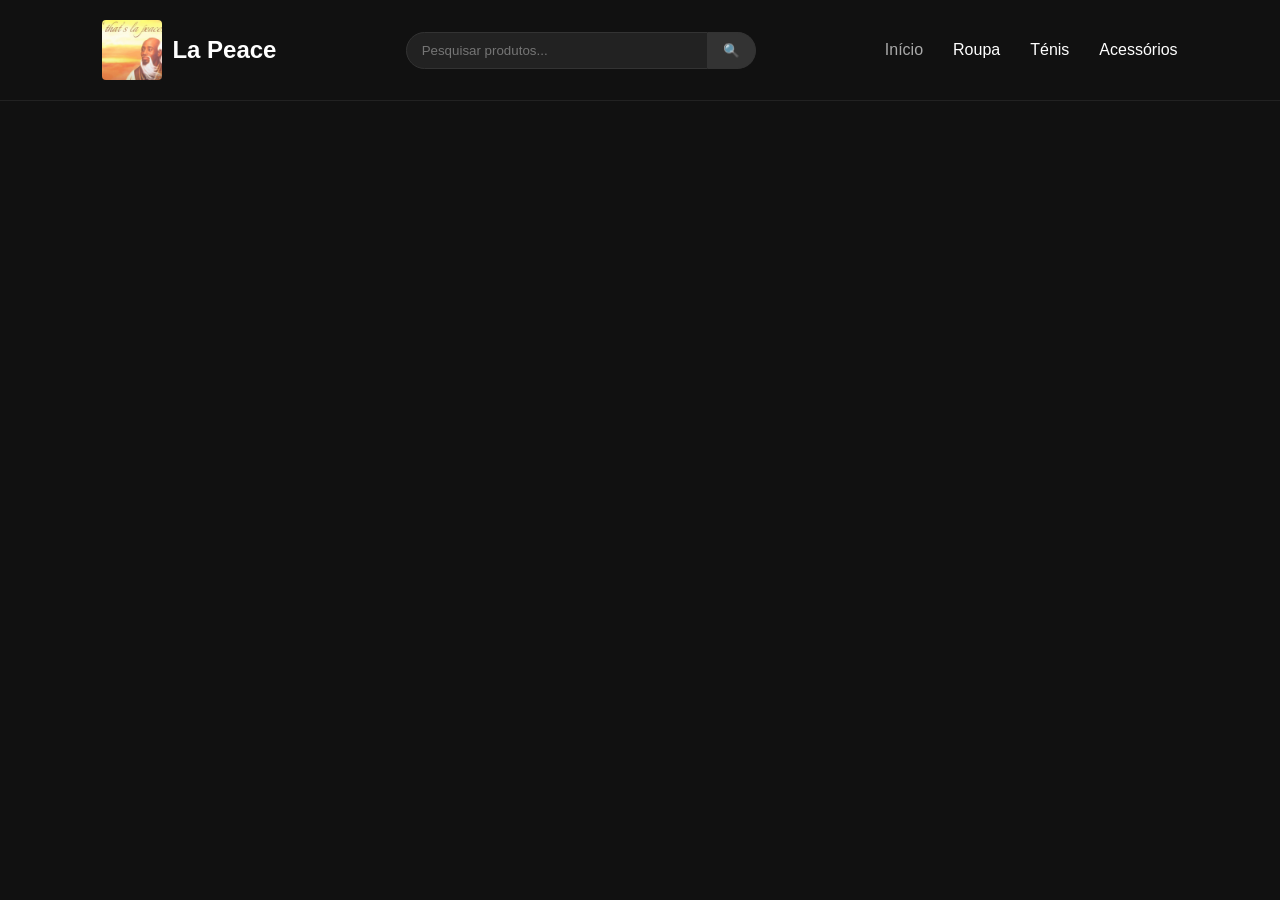
==== acessorios.html @ 47e1eea8 "Add files via upload" ====
<!DOCTYPE html>
<html lang="pt">

<head>
    <meta charset="UTF-8">
    <meta name="viewport" content="width=device-width, initial-scale=1.0">
    <title>La Peace | Loja Oficial</title>
    <link rel="stylesheet" href="style.css">
    <link rel="preconnect" href="https://fonts.googleapis.com">
    <link rel="preconnect" href="https://fonts.gstatic.com" crossorigin>
    <link href="https://fonts.googleapis.com/css2?family=Poppins:wght@300;400;600;700&display=swap" rel="stylesheet">
</head>

<body>

    
    <header>
        <div class="logo">
            <img src="peace.jpg" alt="Logo Peace">
            <h1>La Peace</h1>
        </div>

        
        <div class="search-box">
            <form action="#" method="GET">
                <input type="text" placeholder="Pesquisar produtos..." name="search">
                <button type="submit">🔍</button>
            </form>
        </div>

        
        <nav>
            <a href="index.html" class="active">Início</a>
            <a href="roupa.html">Roupa</a>
            <a href="tenis.html">Ténis</a>
            <a href="acessorios.html">Acessórios</a>
        </nav>
    </header>
---- style.css ----
* {
    margin: 0;
    padding: 0;
    box-sizing: border-box;
}

body {
    font-family: Arial, sans-serif;
    background-color: #111; 
    color: #fff;
}


header {
    background-color: #111;
    color: white;
    display: flex;
    justify-content: space-between;
    align-items: center;
    padding: 20px 8%;
    border-bottom: 1px solid #222;
}

.logo {
    display: flex;
    align-items: center;
    gap: 10px;
}

.logo img {
    width: 60px;
    height: 60px;
    object-fit: cover;
    border-radius: 4px;
}

.logo h1 {
    font-size: 24px;
}


.search-box {
    flex: 0 1 350px;
    margin: 0 20px;
}

.search-box form {
    display: flex;
}

.search-box input {
    width: 100%;
    padding: 10px 15px;
    background-color: #222;
    border: 1px solid #333;
    border-radius: 20px 0 0 20px;
    color: white;
    outline: none;
}

.search-box button {
    padding: 10px 15px;
    background-color: #333;
    border: 1px solid #333;
    border-left: none;
    border-radius: 0 20px 20px 0;
    color: white;
    cursor: pointer;
}

.search-box button:hover {
    background-color: #444;
}


nav {
    display: flex;
    gap: 30px;
}

nav a {
    color: white;
    text-decoration: none;
    font-size: 16px;
    transition: color 0.3s ease; 
}

nav a:hover, nav a.active {
    color: #aaa;
}


.hero {
    height: 500px;
    background-image: 
        linear-gradient(
            rgba(0, 0, 0, 0.5),
            rgba(0, 0, 0, 0.7)
        ),
        url("https://images.unsplash.com/photo-1441986300917-64674bd600d8?q=80&w=1600&auto=format&fit=crop");
    background-size: cover;
    background-position: center;
    display: flex;
    align-items: center;
    justify-content: center;
    text-align: center;
    padding: 0 8%;
    color: white;
}

.hero-content {
    max-width: 600px;
}

.hero h2 {
    font-size: 48px;
    line-height: 1.1;
    margin-bottom: 15px;
}

.hero p {
    font-size: 18px;
    margin-bottom: 25px;
    color: #ccc;
}

.hero-button, .btn-primary {
    display: inline-block;
    background-color: white;
    color: #111;
    padding: 15px 30px;      
    font-size: 20px;          
    text-decoration: none;
    font-weight: bold;
    border-radius: 20px;      
    transition: all 0.3s ease;
}

.hero-button:hover, .btn-primary:hover {
    background-color: #ddd;
    transform: scale(1.05);   
}

.container {
    max-width: 1200px;
    margin: 50px auto;
    padding: 0 20px;
}

.section-title {
    font-size: 28px;
    margin-bottom: 30px;
    text-align: center;
}

.categories-grid {
    display: grid;
    grid-template-columns: repeat(auto-fit, minmax(280px, 1fr));
    gap: 25px;
}

.category-card {
    position: relative;
    height: 320px;
    border-radius: 12px;
    overflow: hidden;
    text-decoration: none;
    color: white;
    display: flex;
    align-items: flex-end;
    padding: 25px;
    transition: transform 0.3s ease;
}

.category-card:hover {
    transform: translateY(-8px);
}

.card-bg {
    position: absolute;
    top: 0;
    left: 0;
    width: 100%;
    height: 100%;
    background-size: cover;
    background-position: center;
    transition: transform 0.5s ease;
    z-index: 1;
}

.category-card:hover .card-bg {
    transform: scale(1.08);
}

.category-card::after {
    content: '';
    position: absolute;
    top: 0;
    left: 0;
    width: 100%;
    height: 100%;
    background: linear-gradient(to top, rgba(0,0,0,0.85), transparent);
    z-index: 2;
}

.card-content {
    position: relative;
    z-index: 3;
}

.card-content h3 {
    font-size: 24px;
    margin-bottom: 5px;
}

.card-content span {
    font-size: 14px;
    color: #ddd;
}


footer {
    text-align: center;
    padding: 25px;
    background-color: #111;
    color: #666;
    border-top: 1px solid #222;
    margin-top: 50px;
}


@media (max-width: 768px) {
    header {
        flex-direction: column;
        gap: 15px;
    }

    .search-box {
        width: 100%;
        margin: 10px 0;
    }

    .hero h2 {
        font-size: 36px;
    }
}

.info-section {
    background-color: #161616;
    border-top: 1px solid #222;
    padding: 20px 8%;
    margin-top: 30px;
}

.info-container {
    max-width: 300px;
    margin: 0 auto;
    display: grid;
    grid-template-columns: repeat(auto-fit, minmax(250px, 1fr));
    gap: 40px;
}

.info-column h3 {
    font-size: 1.2rem;
    margin-bottom: 20px;
    color: #fff;
    border-bottom: 2px solid #333;
    padding-bottom: 8px;
    display: inline-block;
}

.info-column p, .info-column li {
    font-size: 0.95rem;
    color: #bbb;
    margin-bottom: 12px;
    line-height: 1.5;
}

.info-column ul {
    list-style: none;
}

.info-column a {
    color: #bbb;
    text-decoration: none;
    transition: color 0.3s;
}

.info-column a:hover {
    color: #fff;
}

.social-links {
    display: flex;
    gap: 15px;
    margin-top: 15px;
}

.social-links a {
    background-color: #222;
    padding: 8px 15px;
    border-radius: 20px;
    font-size: 0.85rem;
    color: #fff;
    border: 1px solid #333;
    transition: background 0.3s, border-color 0.3s;
}

.social-links a:hover {
    background-color: #333;
    border-color: #555;
}

.email-link {
    color: inherit;          
    text-decoration: none;   
}

.email-link:hover {
    color: #fff;             
}
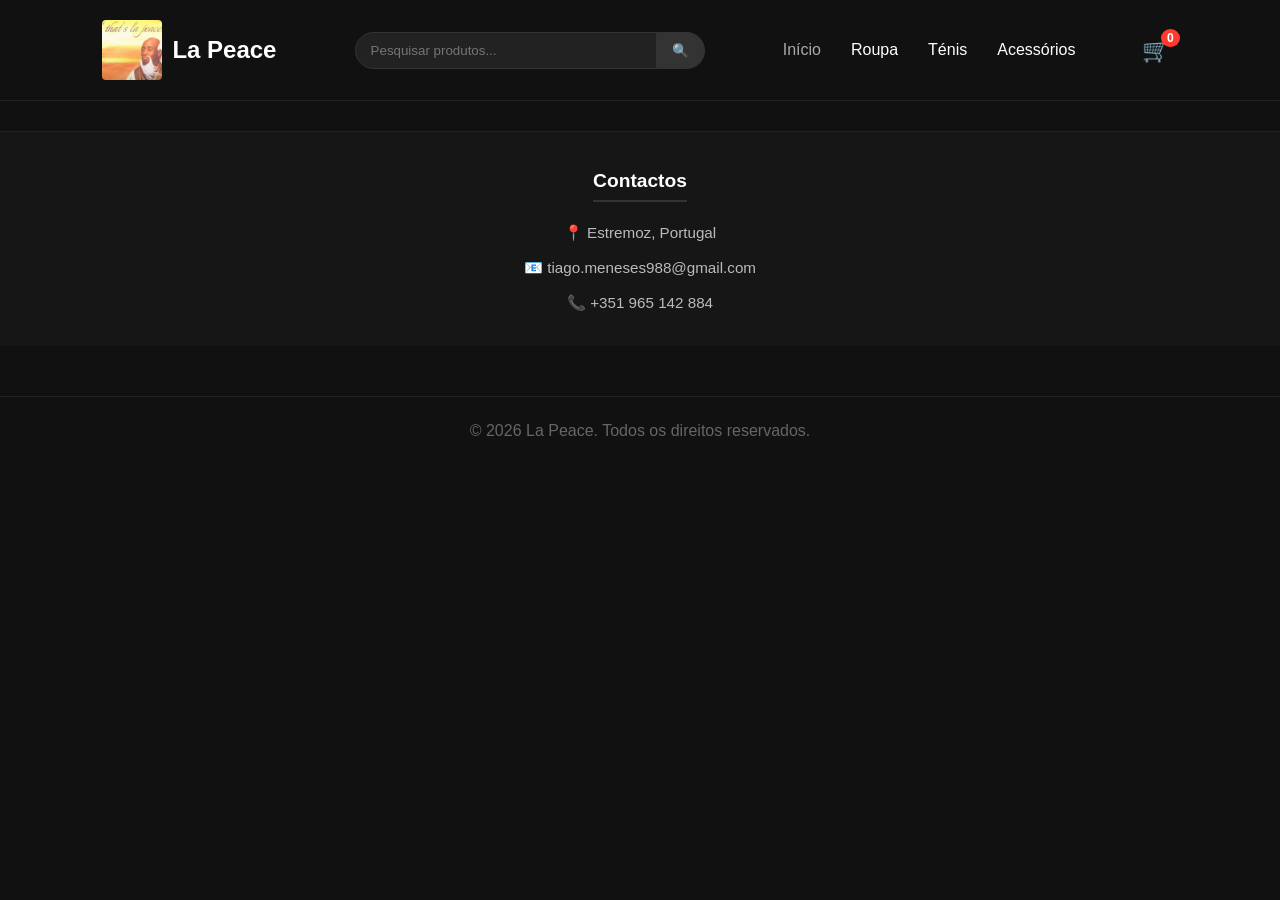
==== commit 69db61e2: "Add files via upload" ====
--- a/acessorios.html
+++ b/acessorios.html
@@ -35,4 +35,35 @@
             <a href="tenis.html">Ténis</a>
             <a href="acessorios.html">Acessórios</a>
         </nav>
-    </header>+
+        <div class="cart-box">
+            <a href="carrinho.html" class="cart-icon" title="Ver Carrinho">
+                🛒
+                <span class="cart-count">0</span>
+            </a>
+        </div>
+
+    </header>
+
+<section class="info-section">
+
+            <div class="info-column" style="text-align: center;">
+        <br>
+        <h3>Contactos</h3>
+        <p>📍 Estremoz, Portugal</p>
+        <p>📧 <a href="mailto:tiago.meneses988@gmail.com" style="color: inherit; text-decoration: none;">tiago.meneses988@gmail.com</a></p>
+        <p>📞 +351 965 142 884</p>
+    </div>
+
+            </div>
+        </div>
+    </section>
+
+    <footer>
+        <p>&copy; 2026 La Peace. Todos os direitos reservados.</p>
+    </footer>
+
+</body>
+
+</html>
+
--- a/style.css
+++ b/style.css
@@ -19,6 +19,38 @@
     align-items: center;
     padding: 20px 8%;
     border-bottom: 1px solid #222;
+}
+
+.cart-box {
+    display: flex;
+    align-items: center;
+}
+
+.cart-icon {
+    position: relative;
+    font-size: 1.4rem;
+    color: white;
+    text-decoration: none;
+    padding: 8px;
+    transition: transform 0.2s;
+}
+
+.cart-icon:hover {
+    transform: scale(1.1);
+}
+
+.cart-count {
+    position: absolute;
+    top: 0px;
+    right: -2px;
+    background-color: #ff3b30;
+    color: white;
+    font-size: 0.75rem;
+    font-weight: bold;
+    border-radius: 50%;
+    padding: 2px 6px;
+    min-width: 18px;
+    text-align: center;
 }
 
 .logo {
@@ -155,25 +187,28 @@
 
 .categories-grid {
     display: grid;
-    grid-template-columns: repeat(auto-fit, minmax(280px, 1fr));
+    grid-template-columns: repeat(auto-fit, minmax(250px, 1fr));
     gap: 25px;
+    align-items: stretch;
 }
 
 .category-card {
     position: relative;
-    height: 320px;
+    height: 300px; 
+    width: 100%;
     border-radius: 12px;
     overflow: hidden;
     text-decoration: none;
     color: white;
     display: flex;
     align-items: flex-end;
-    padding: 25px;
+    padding: 20px;
+    box-sizing: border-box;
     transition: transform 0.3s ease;
 }
 
 .category-card:hover {
-    transform: translateY(-8px);
+    transform: translateY(-50px);
 }
 
 .card-bg {
@@ -318,4 +353,103 @@
 
 .email-link:hover {
     color: #fff;             
+}
+
+/* PÁGINA DO PRODUTO */
+.product-page {
+    display: flex;
+    gap: 40px;
+    margin-top: 40px;
+    flex-wrap: wrap;
+}
+
+.product-gallery {
+    flex: 1 1 450px;
+}
+
+.main-image {
+    width: 100%;
+    height: 400px;
+    object-fit: cover;
+    border-radius: 12px;
+}
+
+.thumbnail-list {
+    display: flex;
+    gap: 15px;
+    margin-top: 15px;
+}
+
+.thumbnail-list img {
+    width: 80px;
+    height: 80px;
+    object-fit: cover;
+    border-radius: 8px;
+    cursor: pointer;
+    border: 2px solid transparent;
+    transition: border-color 0.3s;
+}
+
+.thumbnail-list img:hover {
+    border-color: #ffffff;
+}
+
+.product-details {
+    flex: 1 1 350px;
+    display: flex;
+    flex-direction: column;
+    justify-content: center;
+}
+
+.product-details h2 {
+    font-size: 2.2rem;
+    margin-bottom: 10px;
+}
+
+.product-details .price {
+    font-size: 1.8rem;
+    color: #4cd964;
+    font-weight: 600;
+    margin-bottom: 20px;
+}
+
+.product-details .description {
+    color: #ccc;
+    line-height: 1.6;
+    margin-bottom: 25px;
+}
+
+.options {
+    margin-bottom: 25px;
+}
+
+.options label {
+    margin-right: 10px;
+    font-size: 1rem;
+}
+
+.options select {
+    padding: 8px 15px;
+    background-color: #222;
+    color: white;
+    border: 1px solid #444;
+    border-radius: 6px;
+    outline: none;
+}
+
+.add-to-cart-btn {
+    padding: 16px 30px;
+    background-color: #ffffff;
+    color: #111;
+    border: none;
+    border-radius: 30px;
+    font-size: 1.1rem;
+    font-weight: bold;
+    cursor: pointer;
+    transition: background-color 0.3s, transform 0.2s;
+}
+
+.add-to-cart-btn:hover {
+    background-color: #ddd;
+    transform: scale(1.02);
 }
